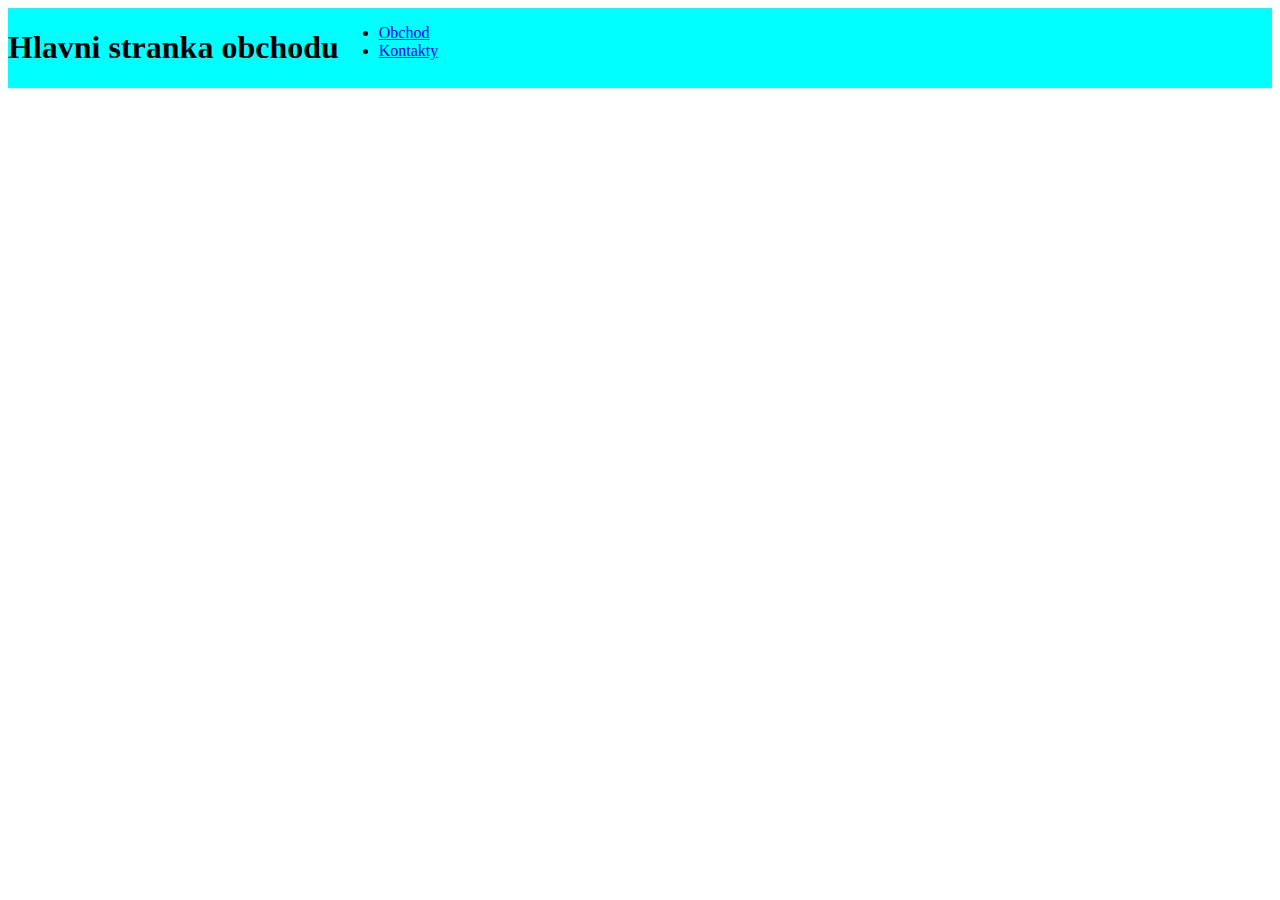
==== index.html @ 3f0032c0 "Prace prvni hodiny" ====
<!doctype html>
<html lang="en">
<head>
    <meta charset="UTF-8">
    <meta name="viewport"
          content="width=device-width, user-scalable=no, initial-scale=1.0, maximum-scale=1.0, minimum-scale=1.0">
    <meta http-equiv="X-UA-Compatible" content="ie=edge">
    <title>Hlavní stránka</title>
    <link rel="stylesheet" href="styles.css">
</head>
<body>

<div class="pozadi1">
    <h1>Hlavni stranka obchodu</h1>
    <nav>
        <ul>
            <li><a href="shop.html">Obchod</a></li>
            <li><a href="contacts.html">Kontakty</a></li>
        </ul>
    </nav>
</div>



</body>
</html>
---- styles.css ----
.pozadi1 {
  background-color: #00FFFF;
  display: flex;
}

.shopheader {
background-color: #7FFF00;
display: flex;
}

.contactheader {
background-color: #7FFFD4;
display: flex;
}
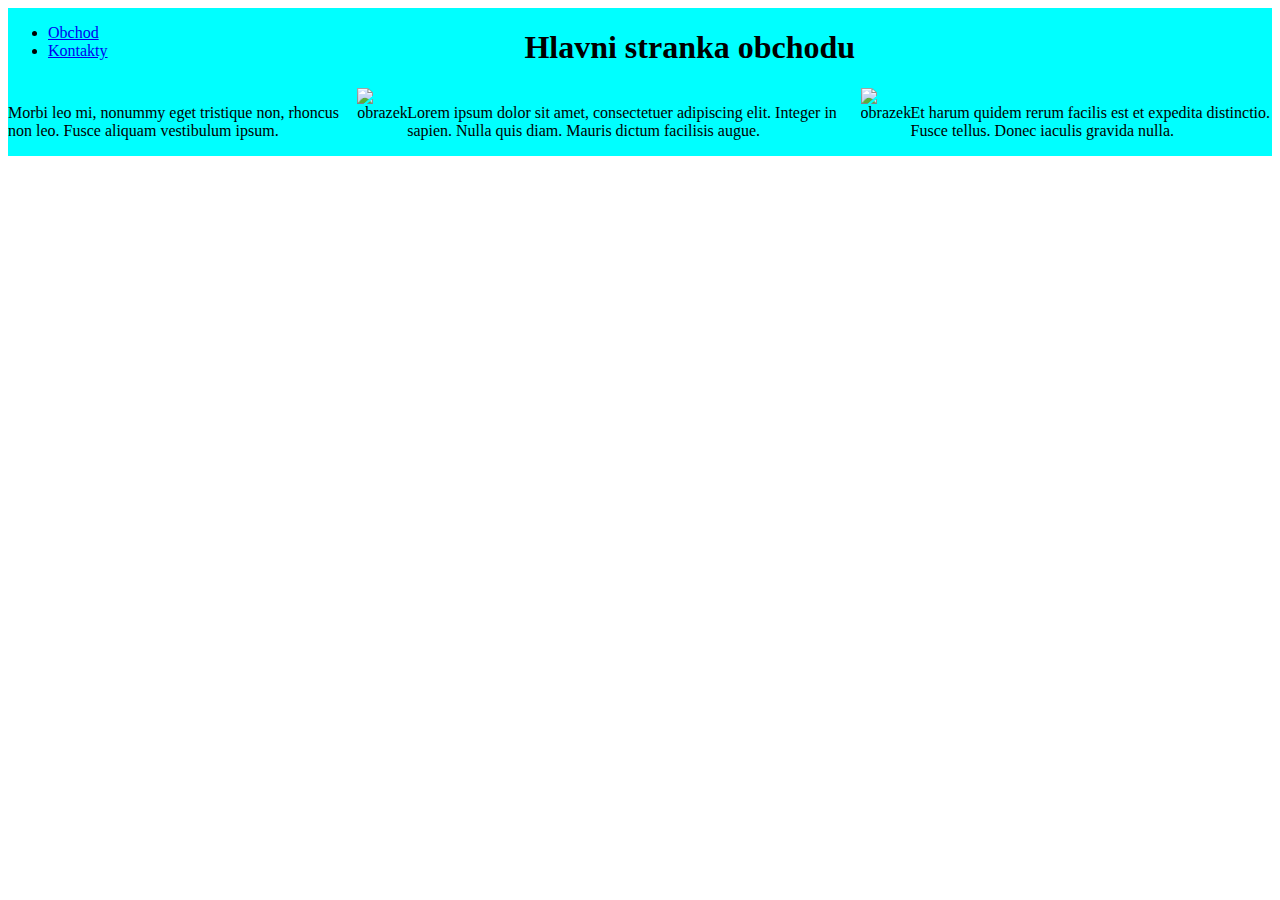
==== commit 1f764a2c: "Commit2" ====
--- a/index.html
+++ b/index.html
@@ -10,17 +10,29 @@
 </head>
 <body>
 
-<div class="pozadi1">
-    <h1>Hlavni stranka obchodu</h1>
+<div class="header">
     <nav>
         <ul>
             <li><a href="shop.html">Obchod</a></li>
             <li><a href="contacts.html">Kontakty</a></li>
         </ul>
     </nav>
+    <h1>Hlavni stranka obchodu</h1>
+
 </div>
-
-
+<div class="body">
+    <p>
+        Morbi leo mi, nonummy eget tristique non, rhoncus non leo. Fusce aliquam vestibulum ipsum.
+    </p>
+    <img class="obrazek" src="obrazek1.jpg" alt="obrazek1" />
+    <p>
+        Lorem ipsum dolor sit amet, consectetuer adipiscing elit. Integer in sapien. Nulla quis diam. Mauris dictum facilisis augue.
+    </p>
+    <img class="obrazek" src="obrazek2.jpg" alt="obrazek2" />
+    <p>
+        Et harum quidem rerum facilis est et expedita distinctio. Fusce tellus. Donec iaculis gravida nulla.
+    </p>
+</div>
 
 </body>
 </html>--- a/styles.css
+++ b/styles.css
@@ -1,14 +1,30 @@
-.pozadi1 {
+
+.header {
   background-color: #00FFFF;
   display: flex;
+}
+.header h1 {
+text-align: center;
+flex: auto;
+}
+.body {
+background-color: #00FFFF;
+  display: flex;
+}
+.body img {
+  width: 50px;
 }
 
 .shopheader {
 background-color: #7FFF00;
 display: flex;
 }
+.zbozi {
+display: flex;
+background-color: #7FFF00;
+}
 
 .contactheader {
 background-color: #7FFFD4;
 display: flex;
-}+}
